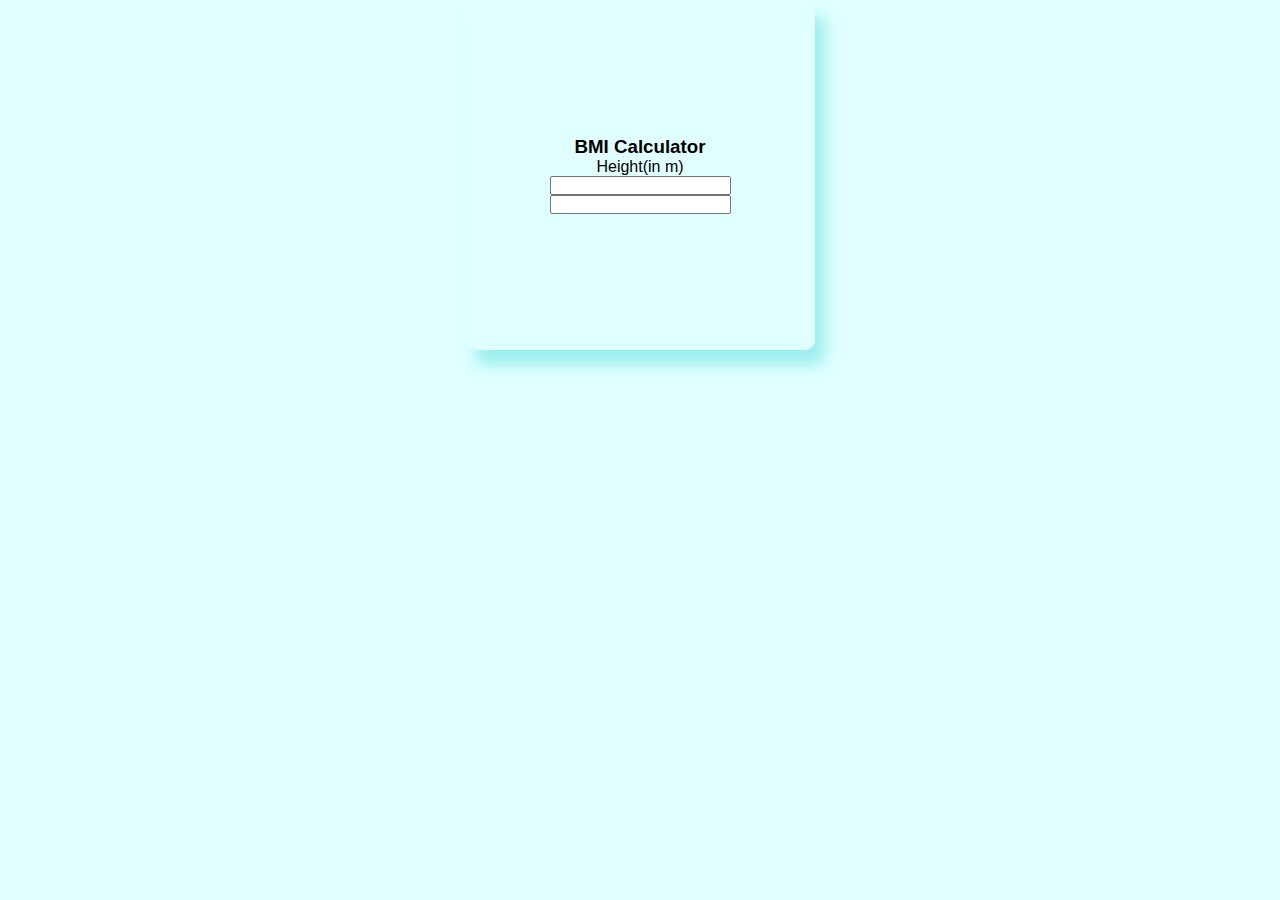
==== BMI-calculator/index.html @ 5df03795 "created:bmi calculator" ====
<!DOCTYPE html>
<html lang="en">

<head>
    <meta charset="UTF-8">
    <meta name="viewport" content="width=device-width, initial-scale=1.0">
    <title>BMI - Calculator</title>
    <link rel="stylesheet" href="styles.css">
</head>

<body>
    <div class="container">
        <div class="bmicontainer">
            <h3>BMI Calculator</h3>
            Height(in m)
            <input type="number" />
            <input type="number" />
        </div>
    </div>
</body>

</html>
---- BMI-calculator/styles.css ----
* {
    margin: 0;
    padding: 0;
    box-sizing: border-box;
    font-family: 'Segoe UI', Tahoma, Geneva, Verdana, sans-serif;
}

body {
    background: lightcyan;
}

.container {
    display: flex;
    justify-content: center;
    align-items: center;
}

.bmicontainer {
    min-width: 350px;
    min-height: 350px;
    padding: 10px;
    border-radius: 10px;
    box-shadow: 10px 15px 15px rgb(156, 239, 239);
    display: flex;
    flex-direction: column;
    justify-content: center;
    align-items: center;
}
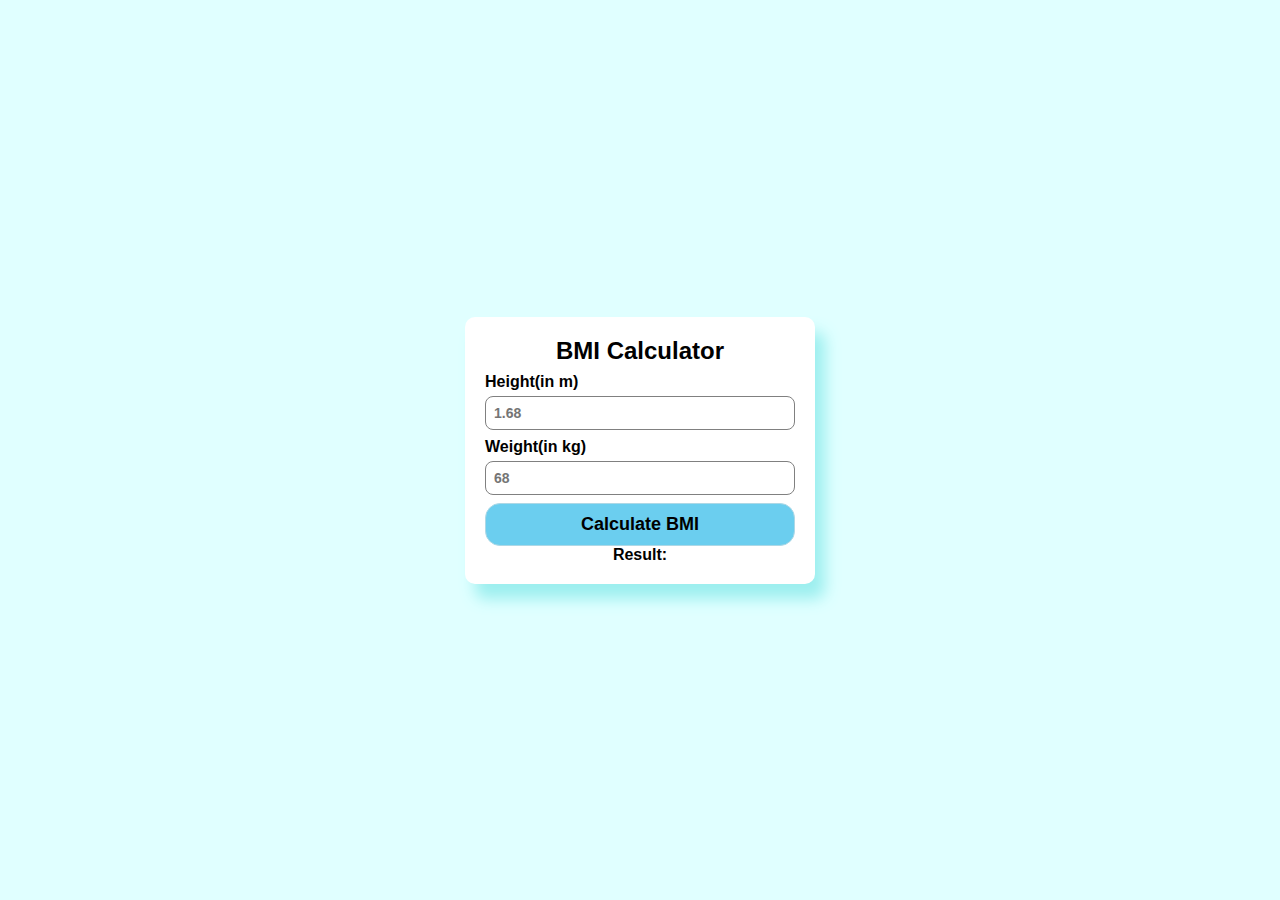
==== commit 63bd8bde: "updated: bmi calculator" ====
--- a/BMI-calculator/index.html
+++ b/BMI-calculator/index.html
@@ -11,12 +11,16 @@
 <body>
     <div class="container">
         <div class="bmicontainer">
-            <h3>BMI Calculator</h3>
-            Height(in m)
-            <input type="number" />
-            <input type="number" />
+            <h2>BMI Calculator</h2>
+            <label for="height">Height(in m)</label>
+            <input type="number" placeholder="1.68" id="height" />
+            <label for="weight">Weight(in kg)</label>
+            <input type="number" placeholder="68" id="weight"/>
+            <button id="btn">Calculate BMI</button>
+            <h4>Result:</h4>
         </div>
     </div>
+    <script src="script.js"></script>
 </body>
 
 </html>--- a/BMI-calculator/styles.css
+++ b/BMI-calculator/styles.css
@@ -13,16 +13,52 @@
     display: flex;
     justify-content: center;
     align-items: center;
+    height: 100vh;
 }
 
 .bmicontainer {
     min-width: 350px;
-    min-height: 350px;
-    padding: 10px;
+    min-height: auto;
+    padding: 20px;
     border-radius: 10px;
     box-shadow: 10px 15px 15px rgb(156, 239, 239);
     display: flex;
     flex-direction: column;
-    justify-content: center;
+    justify-content: flex-start;
     align-items: center;
+    background: white;
+}
+
+.bmicontainer h2 {
+    text-align: center;
+    margin-bottom: 8px;
+}
+
+input {
+    width: 100%;
+    border-radius: 8px;
+    padding: 8px;
+    border: 1px solid gray;
+    margin-bottom: 8px;
+    font-weight: 600;
+    font-size: 14px;
+}
+
+label {
+    display: block;
+    text-align: left;
+    width: 100%;
+    margin-bottom: 5px;
+    font-weight: bold;
+}
+
+button {
+    width: 100%;
+    padding: 10px;
+    font-weight: 700;
+    border-radius: 15px;
+    border: 1px solid lightblue;
+    font-size: large;
+    background-color: rgb(107, 206, 239);
+    cursor: pointer;
 }